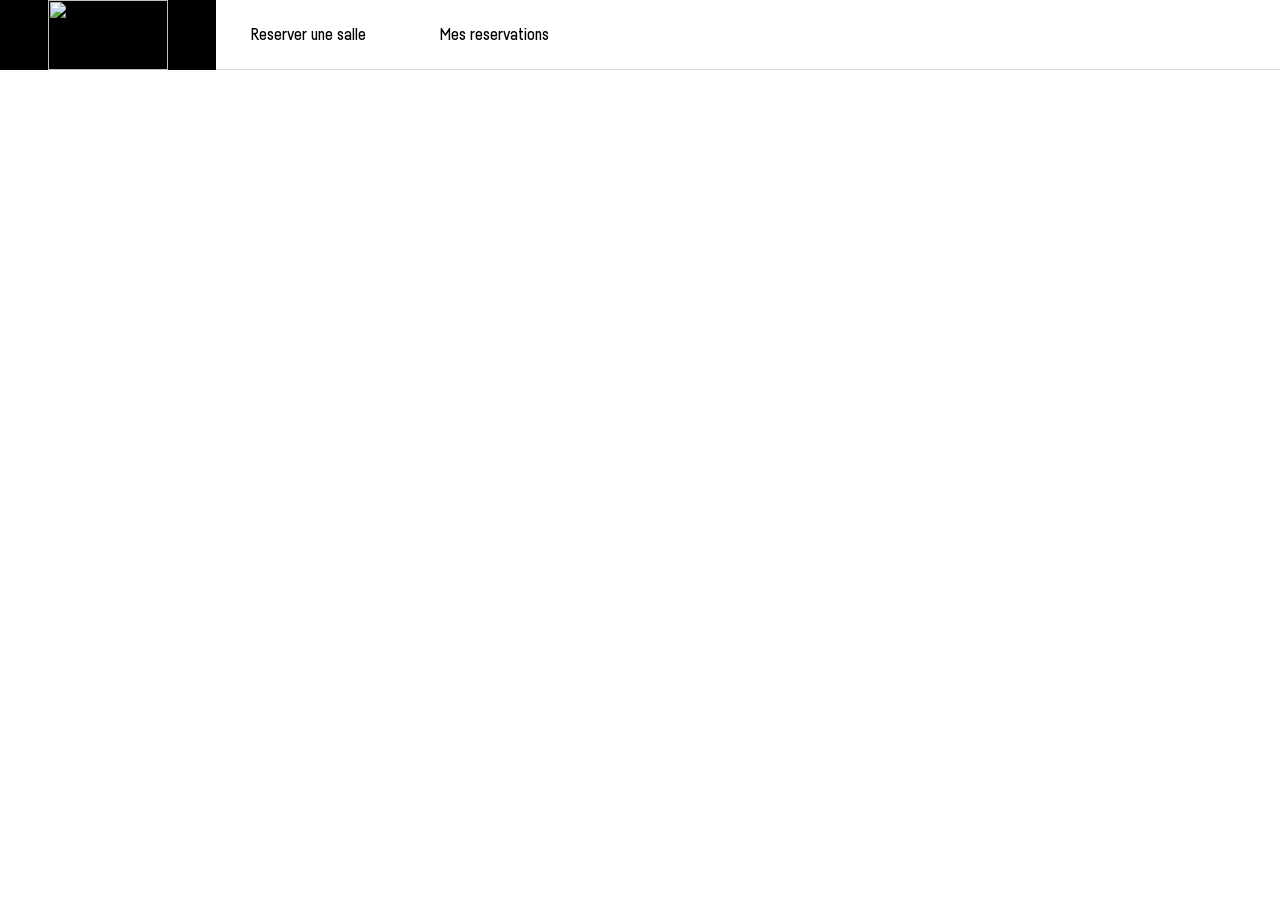
==== app/index.html @ 73a3798a "ajout de la validation de rdv avec message de succes ou d'erreur" ====
<!DOCTYPE html>
<!--[if lt IE 7]>      <html lang="en" ng-app="myApp" ng-controller="appController" class="no-js lt-ie9 lt-ie8 lt-ie7"> <![endif]-->
<!--[if IE 7]>         <html lang="en" ng-app="myApp" ng-controller="appController" class="no-js lt-ie9 lt-ie8"> <![endif]-->
<!--[if IE 8]>         <html lang="en" ng-app="myApp" ng-controller="appController" class="no-js lt-ie9"> <![endif]-->
<!--[if gt IE 8]><!--> <html lang="en" ng-app="myApp" ng-controller="appController" class="no-js"> <!--<![endif]-->
<head>
    <meta charset="utf-8">
    <meta http-equiv="X-UA-Compatible" content="IE=edge">
    <title>My AngularJS App</title>
    <meta name="description" content="">
    <meta name="viewport" content="width=device-width, initial-scale=1">

    <link rel="stylesheet" id="google_fonts-css" href="//fonts.googleapis.com/css?family=Lekton&amp;ver=4.6.8" type="text/css" media="all">
    <link rel="stylesheet" href="fonts/font-awesome-4.7.0/css/font-awesome.min.css">
    <link rel="stylesheet" href="plugins/tempusdominus/css/tempusdominus-bootstrap-4.min.css">

    <link rel="stylesheet" href="css/reset.css">
    <link rel="stylesheet" href="css/fonts.css">
    <link href="https://maxcdn.bootstrapcdn.com/bootstrap/4.0.0-beta.2/css/bootstrap.min.css" rel="stylesheet" integrity="sha384-PsH8R72JQ3SOdhVi3uxftmaW6Vc51MKb0q5P2rRUpPvrszuE4W1povHYgTpBfshb" crossorigin="anonymous">

    <link rel="stylesheet" href="css/app.css">
</head>
<body>
<div class="menu minimized">
    <div class="logo">
        <img src="/img/station-f-logo-white.svg">
        <button type="button" ng-click="transition()" class="btn btn-outline-primary">Reservations</button>
    </div>
    <a href="#!/view1">Reserver une salle</a>
    <a href="#!/view2">Mes reservations</a>
</div>

  <!--[if lt IE 7]>
      <p class="browsehappy">You are using an <strong>outdated</strong> browser. Please <a href="http://browsehappy.com/">upgrade your browser</a> to improve your experience.</p>
  <![endif]-->

    <div class="container-fluid main" ng-view></div>


    <!-- In production use:
    <script src="//ajax.googleapis.com/ajax/libs/angularjs/x.x.x/angular.min.js"></script>
    -->
    <script src="bower_components/angular/angular.js"></script>
    <script src="bower_components/angular-route/angular-route.js"></script>
    <script src="https://code.jquery.com/jquery-3.2.1.slim.min.js" integrity="sha384-KJ3o2DKtIkvYIK3UENzmM7KCkRr/rE9/Qpg6aAZGJwFDMVNA/GpGFF93hXpG5KkN" crossorigin="anonymous"></script>

    <script src="https://cdnjs.cloudflare.com/ajax/libs/popper.js/1.12.3/umd/popper.min.js" integrity="sha384-vFJXuSJphROIrBnz7yo7oB41mKfc8JzQZiCq4NCceLEaO4IHwicKwpJf9c9IpFgh" crossorigin="anonymous"></script>
    <script src="https://maxcdn.bootstrapcdn.com/bootstrap/4.0.0-beta.2/js/bootstrap.min.js" integrity="sha384-alpBpkh1PFOepccYVYDB4do5UnbKysX5WZXm3XxPqe5iKTfUKjNkCk9SaVuEZflJ" crossorigin="anonymous"></script>
    <script src="app.js"></script>
    <script src="view1/view1.js"></script>
    <script src="view2/view2.js"></script>
    <script src="components/version/version.js"></script>
    <script src="components/version/version-directive.js"></script>
    <script src="components/version/interpolate-filter.js"></script>
<script src="https://cdnjs.cloudflare.com/ajax/libs/moment.js/2.19.2/moment.min.js"></script>
<script>
    moment().format();
</script>
<script type="text/javascript" src="plugins/tempusdominus/js/tempusdominus-bootstrap-4.min.js"></script>


</body>
</html>
---- app/css/fonts.css ----
@font-face {
    font-family: 'FabrikatLight';
    src: url("../fonts/Fabrikat-Light.eot");
    src: url("../fonts/Fabrikat-Light.eot?#iefix") format("embedded-opentype"), url("../fonts/Fabrikat-Light.woff") format("woff"), url("../fonts/Fabrikat-Light.ttf") format("truetype");
    font-weight: 300;
    font-style: normal;
}
@font-face {
    font-family: 'FabrikatRegular';
    src: url("../fonts/Fabrikat-Regular.eot");
    src: url("../fonts/Fabrikat-Regular.eot?#iefix") format("embedded-opentype"), url("../fonts/Fabrikat-Regular.woff") format("woff"), url("../fonts/Fabrikat-Regular.ttf") format("truetype");
    font-weight: normal;
    font-style: normal;
}
@font-face {
    font-family: 'FabrikatMedium';
    src: url("../fonts/Fabrikat-Medium.eot");
    src: url("../fonts/Fabrikat-Medium.eot?#iefix") format("embedded-opentype"), url("../fonts/Fabrikat-Medium.woff") format("woff"), url("../fonts/Fabrikat-Medium.ttf") format("truetype");
    font-weight: 500;
    font-style: normal;
}
@font-face {
    font-family: 'FabrikatBold';
    src: url("../fonts/Fabrikat-Bold.eot");
    src: url("../fonts/Fabrikat-Bold.eot?#iefix") format("embedded-opentype"), url("../fonts/Fabrikat-Bold.woff") format("woff"), url("../fonts/Fabrikat-Bold.ttf") format("truetype");
    font-weight: bold;
    font-style: normal;
}
---- app/css/app.css ----
/* app css stylesheet */

body {
    font-family: "LektonRegular";
}

.menu {
    position: fixed;
    height: 100%;
    width: 100%;
    text-align: left;
    z-index: 2;
    background: white;
}

.menu .logo {
    position: absolute;
    left: 0;
    display: inline-block;
    background: linear-gradient(rgba(0, 0, 0, 0.9), rgba(0, 0, 0, 0.9)), url("/img/background_low.jpg");
    height: 100%;
    width: 100%;
    text-align: center;
    z-index: 4;
}

.menu img {
    position: relative;
    display: block;
    height: auto;
    width: 30vw;
    margin-top: calc(40vh - (30vw * (16/100)) / 2);
    margin-left: auto;
    margin-right: auto;
}

.menu .btn {
    width: 180px;
    line-height: 40px;
    margin-top: 25px;
}

.btn-outline-primary {
    position: relative;
    display: inline-block;
    color: #2c7bff;
    background-color: transparent;
    background-image: none;
    border-color: #2c7bff;
    border-width: 2px;
    font-family: "FabrikatBold";
    outline: none;
    box-shadow: none !important;
    cursor: pointer;
    border-radius: 0px;
    transition: 0.3s ease;
}

.btn-primary {
    position: relative;
    display: inline-block;
    color: white;
    background-color: #2c7bff;
    background-image: none;
    border-color: #2c7bff;
    border-width: 2px;
    font-family: "FabrikatBold";
    outline: none;
    box-shadow: none !important;
    cursor: pointer;
    border-radius: 0px;
    transition: 0.3s ease;
}

.btn-outline-primary:hover {
    color: #FF00AE;
    background-color: transparent;
    background-image: none;
    border-color: #FF00AE;
}

.btn-primary:hover {
    background-color: #FF00AE;
    background-image: none;
    border-color: #FF00AE;
}

.btn-outline-primary:not([disabled]):not(.disabled).active, .btn-outline-primary:not([disabled]):not(.disabled):active, .show>.btn-outline-primary.dropdown-toggle {
    color: #fff;
    background-color:  #FF00AE;
    border-color: #FF00AE;
    transition: 0.1s ease;
}

.btn-primary:not([disabled]):not(.disabled).active, .btn-primary:not([disabled]):not(.disabled):active, .show>.btn-primary.dropdown-toggle {
    color: #fff;
    background-color:  #b8007d;
    border-color: #b8007d;
    transition: 0.1s ease;
}

.menu a {
    opacity: 0;
    pointer-events: none;
    z-index: 3;
    padding: 0px 35px;
    text-align: center;
    position: relative;
    display: inline-block;
    height: 69px;
    font-family: "FabrikatMedium";
    line-height: 70px;
    color: #000;
    background: white;
    transition: 0.5s;
}

.menu a:nth-child(2) {
    margin-left: 216px;
}

.menu a:hover, .menu a:active {
    background: #e5f2f2;
}

.menu.minimized {
    width: 100%;
    height: 70px;
    border-bottom: 1px solid gainsboro;
    transition: 0.7s;
}

.menu.minimized .logo {
    width: 216px;
    height: calc(100% + 1px);
    background: linear-gradient(rgba(0, 0, 0, 1), rgba(0, 0, 0, 1)), url("/img/background_low.jpg");
    transition: height 0.7s 0s, width 0.7s 0.7s, background 0.7s;
}


.menu.minimized img {
    margin-top: 0px;
    width: 120px;
    height: 70px;
    transition: 0.7s;
}

.menu.minimized .btn {
    opacity: 0;
    pointer-events: none;
}

.menu.minimized a {
    opacity: 1;
    pointer-events: auto;
}

.main {
    padding-top: 100px;
}

.row {
    padding: 8px 20px;
}

.row.form-inline {
    border-bottom: 1px solid grey;
    display: block;
}

.form-inline input {
    border: none !important;
    border-bottom: 1px solid #ececec !important;
    border-radius: 0px;
    box-shadow: none !important;
}

.form-inline .btn-group.first .btn {
    margin-right: -1px;
}

.row.form-inline .btn {
    height: 36px;
    border-width: 1px;
    width: 45px;
}

.form-inline .btn-group {
    float: right;
}

.room {
    color: white;
    font-family: "FabrikatBold";
    background: url(/img/room_low.jpg);
    background-size: contain;
    transition: 0.3s;
    cursor: pointer;
    padding: 0;
    margin: 0 1.666667%;
}



.room:before{
    display:block;
    position: relative;
    content:" ";
    background: rgba(0, 0, 0, 0.85);
    width: 100%;
    padding-top: 100%;
    transition: 0.3s;
}

.room:hover {
    color: #000;
    transition: 0.3s;
}

.room:hover:before {
    background: rgba(229, 242, 242, 0.9);
    transition: 0.3s;

}

.room div, .room p {
    position: absolute;
    text-align: center;
}

.room .name {
    top: 40%;
    width: 100%;
    font-size: 20px;
    padding: 0 10%;
    white-space: nowrap;
    overflow: hidden;
    text-overflow: ellipsis;
    transition: top 0.3s;
}

.room .description {
    opacity: 0;
    pointer-events: none;
    width: 100%;
    font-family: "FabrikatLight";
    top: 30%;
    font-size: 12px;
    padding: 0 10%;
    text-align: left;
    max-height: 90px;
    overflow: hidden;
    overflow-wrap: normal;
    transition: opacity 0.2s;
}

.room:hover .name {
    top: 10%;
    transition: top 0.3s;
}

.room:hover .description {
    opacity: 1;
    pointer-events: auto;
    transition: opacity 0.3s 0.3s;
}

.room .places {
    left: 10px;
    font-size: 12px;
    bottom: 10px;
    margin-bottom: 0px;
}

.room .places .fa {
    font-size: 10px;
}

.room .equipements {
    right: 10px;
    bottom: 10px;
    text-align: right;
    font-size: 12px;
}

.equipements i {
    margin: 0px 1px;
}

.fa-Retro:before {
    content: "\f03d";
}

.fa-TV:before {
    content: "\f26c";
}


.modal {
    top: 10%;
    margin: 0 auto;
}

.modal-content {
    border-radius: 0px;
    border: none;
    font-family: "FabrikatMedium";
}

.modal-header {
    text-align: center;
    align-items: center;
    display: inline-block;
    border: none;
    color: white;
    background-color: #60697F;
    border-radius: 0px;
}

.modal-body {
    border: none;
    max-height: 39vh;
    min-height: 250px;
    overflow-x: hidden;
    overflow-y: auto;
    font-family: "LektonRegular";
}

.modal-footer {
    border: none;
    padding: 0px 10px 15px;
    display: block;
    text-align: center;
}

.modal-footer .btn {
/*   width: 110px;*/
}

.more-infos {
    padding: 10px 15px;
}

.more-infos .places {
    float: left;
}

.more-infos .equipements {
    float: right;
 }

.bootstrap-datetimepicker-widget a {
    color: #2c7bff;
}
#datetimepicker1 {
    margin-top: 2px;
}

.message {
    display: block;
    position: fixed;
    background: white;
    border: 2px solid pink;
    bottom: -70px;
    right: 20px;
    white-space: nowrap;
    text-overflow: ellipsis;
    max-width: calc(100% - 80px);
    font-family: "LektonRegular";
    padding: 20px 30px;
    line-height: 14px;
    height: 57px;
    pointer-events: none;
    opacity: 0;
    color: black;

}

.message.success, .message.error {
    bottom: 20px;
    pointer-events: auto;
    opacity: 1;
    transition: bottom 0.5s, opacity 0.5s;
}

.message.success {
    border: 2px solid #00E666;
}

.message.error {
    border: 2px solid #FF005A;

}

.message.above {
    bottom: 72px;
    opacity: 0;
    transition: bottom 0.5s, border 0.5s 0s, opacity 0.5s, color 0.5s 0s;
}

/*

.modal-body .date {
    position: absolute;
    background: white;
    top: 0;
    left: 0;
    right: 0px;
    bottom: 0;

    opacity: 0;
    pointer-events: none;
}*/
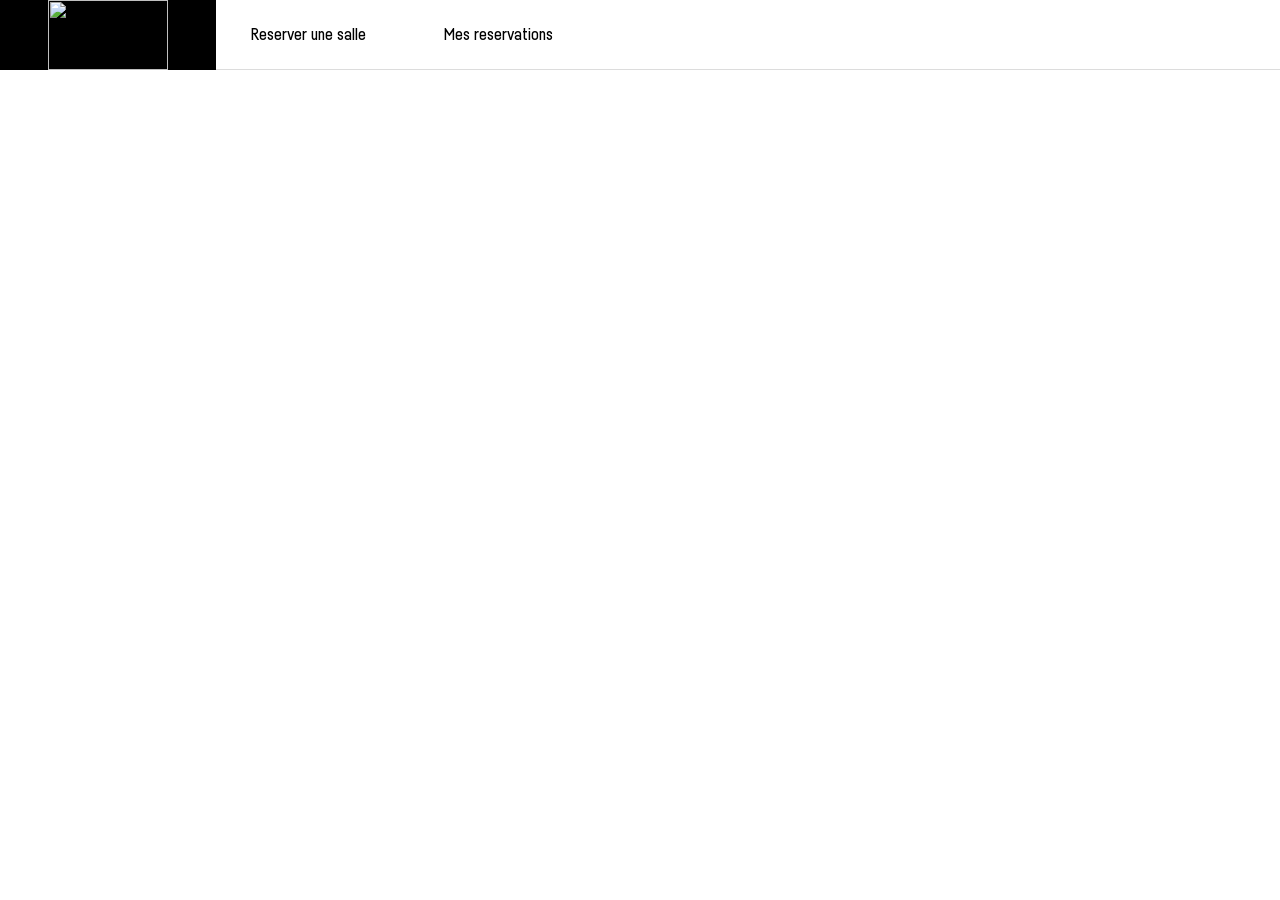
==== commit fa4fcc47: "fix Lekton" ====
--- a/app/index.html
+++ b/app/index.html
@@ -10,7 +10,7 @@
     <meta name="description" content="">
     <meta name="viewport" content="width=device-width, initial-scale=1">
 
-    <link rel="stylesheet" id="google_fonts-css" href="//fonts.googleapis.com/css?family=Lekton&amp;ver=4.6.8" type="text/css" media="all">
+    <link rel="stylesheet" id="google_fonts-css" href="http://fonts.googleapis.com/css?family=Lekton&amp;ver=4.6.8" type="text/css" media="all">
     <link rel="stylesheet" href="fonts/font-awesome-4.7.0/css/font-awesome.min.css">
     <link rel="stylesheet" href="plugins/tempusdominus/css/tempusdominus-bootstrap-4.min.css">
 
--- a/app/css/app.css
+++ b/app/css/app.css
@@ -1,7 +1,11 @@
 /* app css stylesheet */
 
 body {
-    font-family: "LektonRegular";
+    font-family: "Lekton";
+}
+
+.block {
+    display: block;
 }
 
 .menu {
@@ -165,7 +169,6 @@
 
 .row.form-inline {
     border-bottom: 1px solid grey;
-    display: block;
 }
 
 .form-inline input {
@@ -187,6 +190,10 @@
 
 .form-inline .btn-group {
     float: right;
+}
+
+.empty {
+    padding: 20px;
 }
 
 .room {
@@ -197,7 +204,7 @@
     transition: 0.3s;
     cursor: pointer;
     padding: 0;
-    margin: 0 1.666667%;
+    margin: 1.666667% 1.666667%;
 }
 
 
@@ -323,7 +330,7 @@
     min-height: 250px;
     overflow-x: hidden;
     overflow-y: auto;
-    font-family: "LektonRegular";
+    font-family: "Lekton";
 }
 
 .modal-footer {
@@ -352,7 +359,7 @@
 .bootstrap-datetimepicker-widget a {
     color: #2c7bff;
 }
-#datetimepicker1 {
+.modal-footer #datetimepicker1 {
     margin-top: 2px;
 }
 
@@ -366,13 +373,13 @@
     white-space: nowrap;
     text-overflow: ellipsis;
     max-width: calc(100% - 80px);
-    font-family: "LektonRegular";
+    font-family: "Lekton";
     padding: 20px 30px;
     line-height: 14px;
     height: 57px;
     pointer-events: none;
     opacity: 0;
-    color: black;
+    color: white;
 
 }
 
@@ -385,10 +392,12 @@
 
 .message.success {
     border: 2px solid #00E666;
+    color: #00E666;
 }
 
 .message.error {
     border: 2px solid #FF005A;
+    color: #FF005A;
 
 }
 
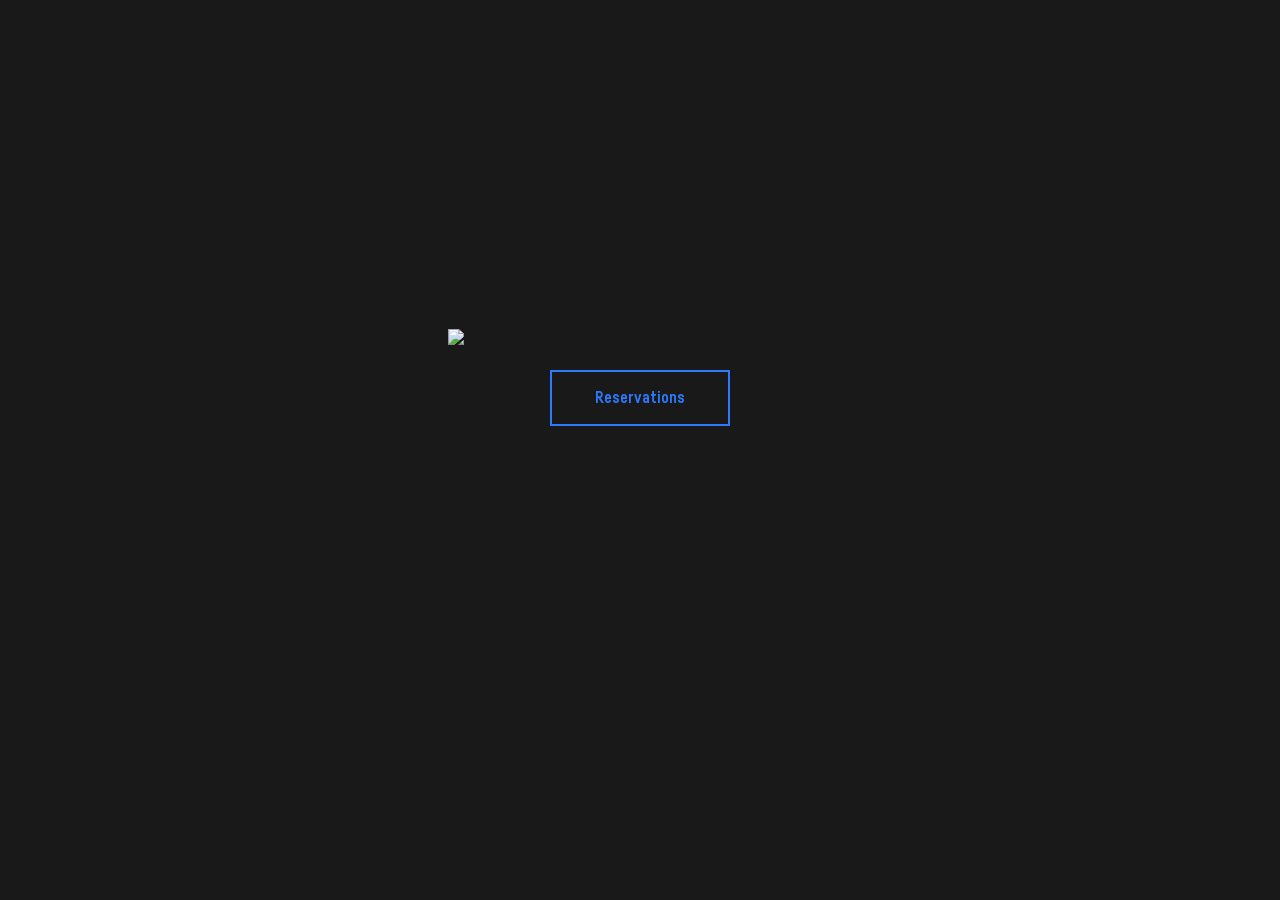
==== commit deee3a52: "debut du responsive. fix touch choses invisible et debut css rooms" ====
--- a/app/index.html
+++ b/app/index.html
@@ -21,7 +21,7 @@
     <link rel="stylesheet" href="css/app.css">
 </head>
 <body>
-<div class="menu minimized">
+<div class="menu">
     <div class="logo">
         <img src="/img/station-f-logo-white.svg">
         <button type="button" ng-click="transition()" class="btn btn-outline-primary">Reservations</button>
--- a/app/css/app.css
+++ b/app/css/app.css
@@ -6,6 +6,13 @@
 
 .block {
     display: block;
+}
+.dispnone {
+    display: none;
+}
+
+.dispnoneimp {
+    display: none !important;
 }
 
 .menu {
@@ -13,7 +20,7 @@
     height: 100%;
     width: 100%;
     text-align: left;
-    z-index: 2;
+    z-index: 4242;
     background: white;
 }
 
@@ -25,7 +32,16 @@
     height: 100%;
     width: 100%;
     text-align: center;
-    z-index: 4;
+    z-index: 4244;
+}
+
+.menu.minimized .logo.outatime {
+    background: url(/img/outatime.gif);
+    background-size: cover;
+    background-position: 50%;
+}
+.menu .logo.outatime *{
+    display: none;
 }
 
 .menu img {
@@ -106,7 +122,7 @@
 .menu a {
     opacity: 0;
     pointer-events: none;
-    z-index: 3;
+    z-index: 4243;
     padding: 0px 35px;
     text-align: center;
     position: relative;
@@ -119,6 +135,10 @@
     transition: 0.5s;
 }
 
+.menu a.active {
+    background: #E5F2F2;
+}
+
 .menu a:nth-child(2) {
     margin-left: 216px;
 }
@@ -188,8 +208,23 @@
     width: 45px;
 }
 
-.form-inline .btn-group {
+.form-inline .btn-group, .form-inline.block #selecttri {
     float: right;
+}
+.form-inline #selecttri {
+    width: 165px;
+    border-radius: 0px;
+    border: none;
+    border-bottom: 1px solid #ececec;
+    box-shadow: none;
+    margin-left: auto;
+    font-family: "FabrikatMedium";
+}
+
+.rooms {
+    max-height: calc(100vh - 200px);
+    overflow-x: hidden;
+    overflow-y: auto;
 }
 
 .empty {
@@ -363,6 +398,24 @@
     margin-top: 2px;
 }
 
+.bootstrap-datetimepicker-widget.dropdown-menu {
+    width: 198px;
+}
+
+.bootstrap-datetimepicker-widget table td {
+    cursor: pointer;
+}
+
+
+.bootstrap-datetimepicker-widget table td.old, .bootstrap-datetimepicker-widget table td.new {
+    color: #9da6ad;
+}
+
+
+.bootstrap-datetimepicker-widget table td.disabled, .bootstrap-datetimepicker-widget table td.disabled:hover {
+    color: #f1f1f1;
+}
+
 .message {
     display: block;
     position: fixed;
@@ -372,11 +425,10 @@
     right: 20px;
     white-space: nowrap;
     text-overflow: ellipsis;
-    max-width: calc(100% - 80px);
     font-family: "Lekton";
     padding: 20px 30px;
     line-height: 14px;
-    height: 57px;
+    max-width: calc(100% - 100px);
     pointer-events: none;
     opacity: 0;
     color: white;
@@ -420,3 +472,25 @@
     opacity: 0;
     pointer-events: none;
 }*/
+
+@media screen and (max-width: 1200px) {
+    .room .description {
+        max-height: 6vw;
+    }
+}
+@media screen and (max-width: 992px) {
+    .room {
+        margin: 4.15%;
+    }
+}
+@media screen and (max-width: 960px) {
+
+}
+
+@media screen and (max-width: 720px) {
+
+}
+@media screen and (max-width: 540px) {
+
+}
+
